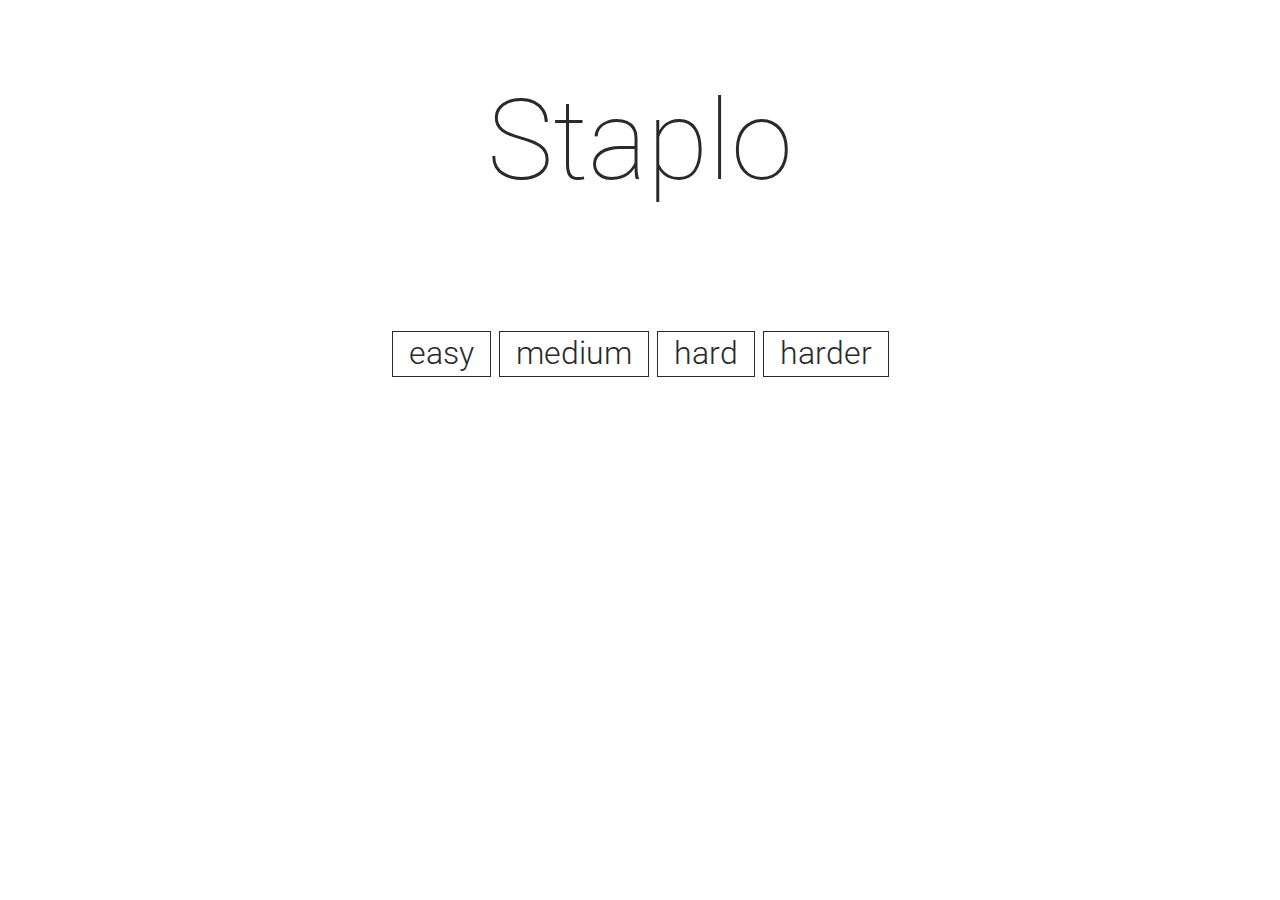
==== index.html @ 8822d0fd "Can select level; style tweaking" ====
<!DOCTYPE html>
<html>
<head lang="en">
    <link href='http://fonts.googleapis.com/css?family=Roboto:100,300,400,600' rel='stylesheet' type='text/css'>
    <link rel="stylesheet" href="style.css">
    <meta charset="UTF-8">
    <title>Staplo</title>
</head>
<body>
    <h1>Staplo</h1>
    <div class="level-select">
        <a href="game.html?l=0"><span class="level">easy</span></a>
        <a href="game.html?l=1"><span class="level">medium</span></a>
        <a href="game.html?l=2"><span class="level">hard</span></a>
        <a href="game.html?l=3"><span class="level">harder</span></a>
    </div>
</body>
</html>
---- style.css ----
body {
    font-family: 'Roboto', sans-serif;
    font-size: 56px;
    color: #2A2A2A;
    font-weight: 300;
}

h1 {
    font-weight: 100;
    text-align: center;
}

a {
    text-decoration: none;
    color: #2A2A2A;
}

.level {
    padding: 2px 16px 4px 16px;
    border: 1px solid #2A2A2A;
    transition: 120ms;
}

.level:hover {
    background-color: #ff1c4d;
    color: #FFF;
    transition: 120ms;
}

ul {
    list-style-type: none;
    padding: 0;
    margin: 8px auto 32px auto;
    width: 224px;
}

li {
    border: 1px solid #2A2A2A;
    font-size: 32px;
    display: block;
    margin: 6px 0;
    padding: 2px 16px 6px 16px;
    transition: 120ms;

    -webkit-touch-callout: none;
    -webkit-user-select: none;
    -khtml-user-select: none;
    -moz-user-select: none;
    -ms-user-select: none;
    user-select: none;
}

.level-select {
    margin-top: 128px;
    text-align: center;
    font-size: 32px;
}

li:hover {
    background-color: #ff1c4d;
    color: #FFF;
    transition: 120ms;
}

.neutral {
    color: #0099d7;
}

.correct {
    color: #74e02b;
    transition: 500ms;
}

#current, #target {
    font-family: 'Bitter', serif;
}

#game {
    width: 224px;
    margin: 64px auto 0 auto;
}

.instructions {
    margin-top: 16px;
    font-size: 12px;
}

.centered-container {
    text-align: center;
}

button {
    font-size: 14px;
    padding: 3px 6px;
    border: none;
    background-color: grey;
    font-weight: 600;
}

button.neutral {
    color: white;
    background-color: #0099d7;
}

div.centered-container:nth-of-type(2) {
    margin-bottom: 128px;
}
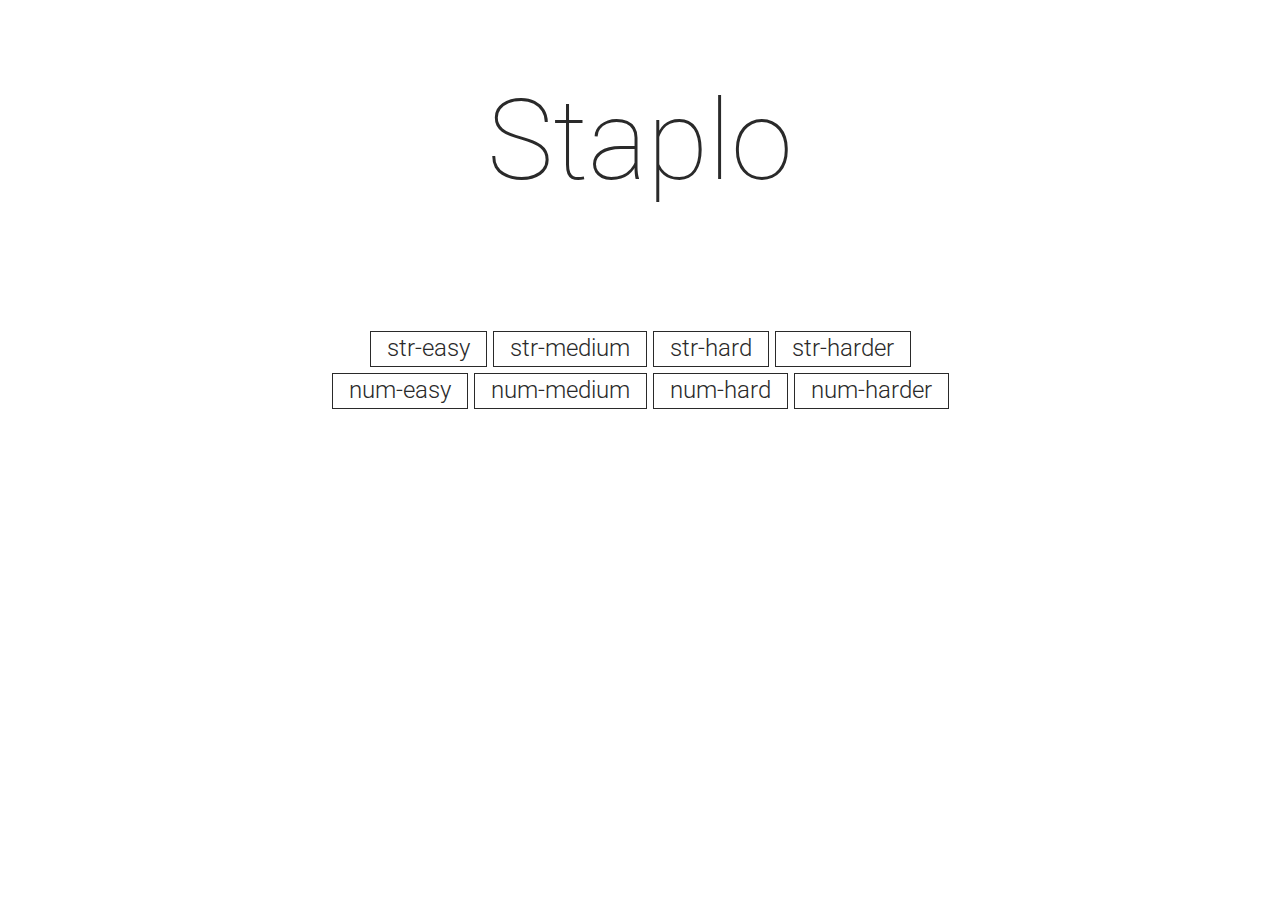
==== commit c1f82a15: "Exposed numeric levels on the index page" ====
--- a/index.html
+++ b/index.html
@@ -9,10 +9,16 @@
 <body>
     <h1>Staplo</h1>
     <div class="level-select">
-        <a href="game.html?l=0"><span class="level">easy</span></a>
-        <a href="game.html?l=1"><span class="level">medium</span></a>
-        <a href="game.html?l=2"><span class="level">hard</span></a>
-        <a href="game.html?l=3"><span class="level">harder</span></a>
+        <a href="game.html?type=strings&level=0"><span class="level">str-easy</span></a>
+        <a href="game.html?type=strings&level=1"><span class="level">str-medium</span></a>
+        <a href="game.html?type=strings&level=2"><span class="level">str-hard</span></a>
+        <a href="game.html?type=strings&level=3"><span class="level">str-harder</span></a>
+    </div>
+    <div class="level-select">
+        <a href="game.html?type=numbers&level=0"><span class="level">num-easy</span></a>
+        <a href="game.html?type=numbers&level=1"><span class="level">num-medium</span></a>
+        <a href="game.html?type=numbers&level=2"><span class="level">num-hard</span></a>
+        <a href="game.html?type=numbers&level=3"><span class="level">num-harder</span></a>
     </div>
 </body>
 </html>--- a/style.css
+++ b/style.css
@@ -8,11 +8,18 @@
 h1 {
     font-weight: 100;
     text-align: center;
+    margin-bottom: 128px;
 }
 
 a {
     text-decoration: none;
     color: #2A2A2A;
+}
+
+.level-select {
+    text-align: center;
+    font-size: 24px;
+    margin-bottom: 14px;
 }
 
 .level {
@@ -50,12 +57,6 @@
     user-select: none;
 }
 
-.level-select {
-    margin-top: 128px;
-    text-align: center;
-    font-size: 32px;
-}
-
 li:hover {
     background-color: #ff1c4d;
     color: #FFF;
@@ -77,7 +78,7 @@
 
 #game {
     width: 224px;
-    margin: 64px auto 0 auto;
+    margin: 32px auto 0 auto;
 }
 
 .instructions {
@@ -103,5 +104,5 @@
 }
 
 div.centered-container:nth-of-type(2) {
-    margin-bottom: 128px;
+    margin-bottom: 112px;
 }